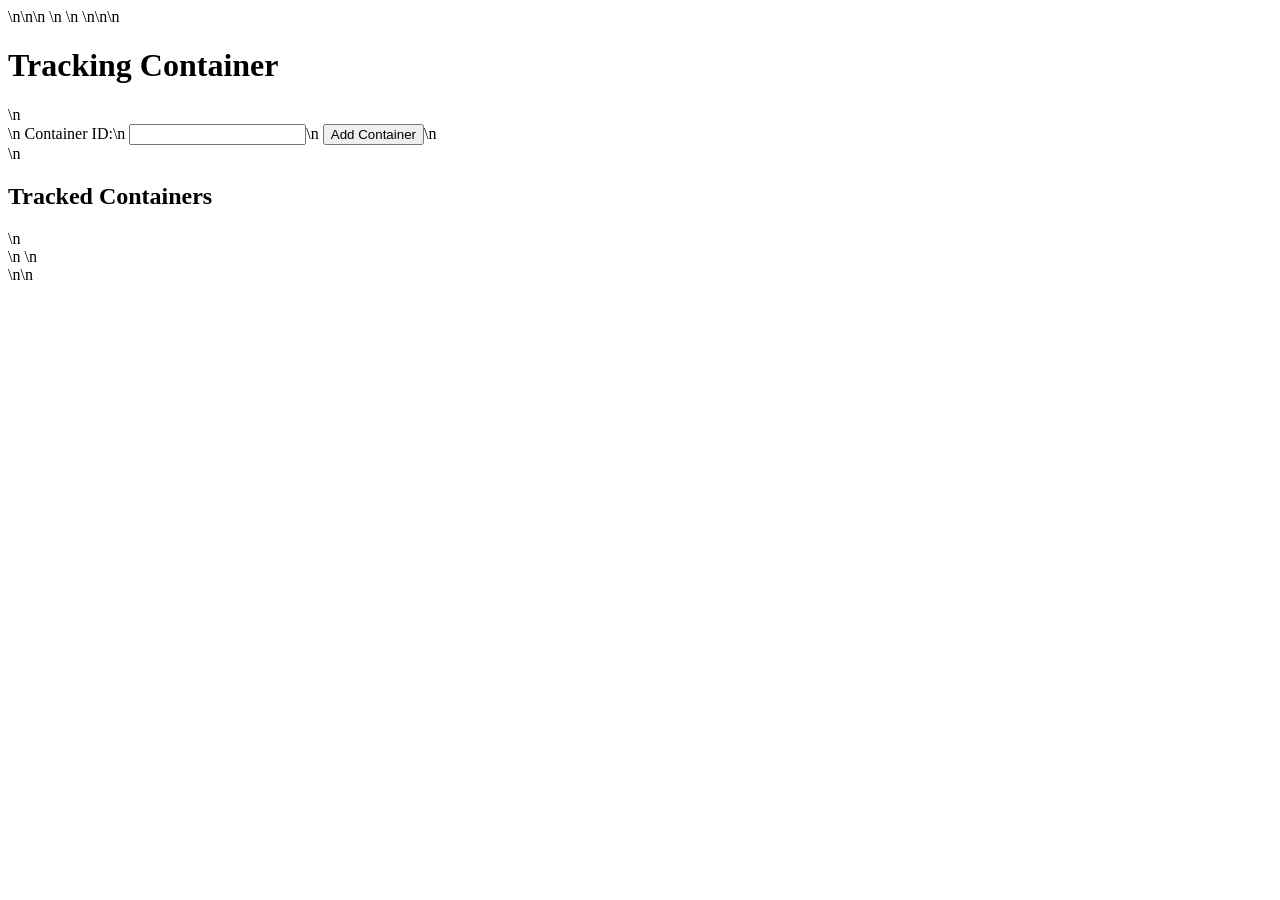
==== index.html @ e58a0ffe "Create index.html for tracking container webpage" ====
<!DOCTYPE html>\n<html lang="en">\n<head>\n    <meta charset="UTF-8">\n    <meta name="viewport" content="width=device-width, initial-scale=1.0">\n    <title>Tracking Container</title>\n</head>\n<body>\n    <h1>Tracking Container</h1>\n    <form id="tracking-form">\n        <label for="container-id">Container ID:</label>\n        <input type="text" id="container-id" name="container-id" required>\n        <button type="submit">Add Container</button>\n    </form>\n    <h2>Tracked Containers</h2>\n    <div id="container-list">\n        <!-- Containers will be displayed here -->\n    </div>\n\n    <script>\n        document.getElementById('tracking-form').addEventListener('submit', function(event) {\n            event.preventDefault();\n            const containerId = document.getElementById('container-id').value;\n            const containerList = document.getElementById('container-list');\n            const containerDiv = document.createElement('div');\n            containerDiv.textContent = 'Tracking Container ID: ' + containerId;\n            containerList.appendChild(containerDiv);\n            document.getElementById('tracking-form').reset();\n        });\n    <\/script>\n</body>\n</html>
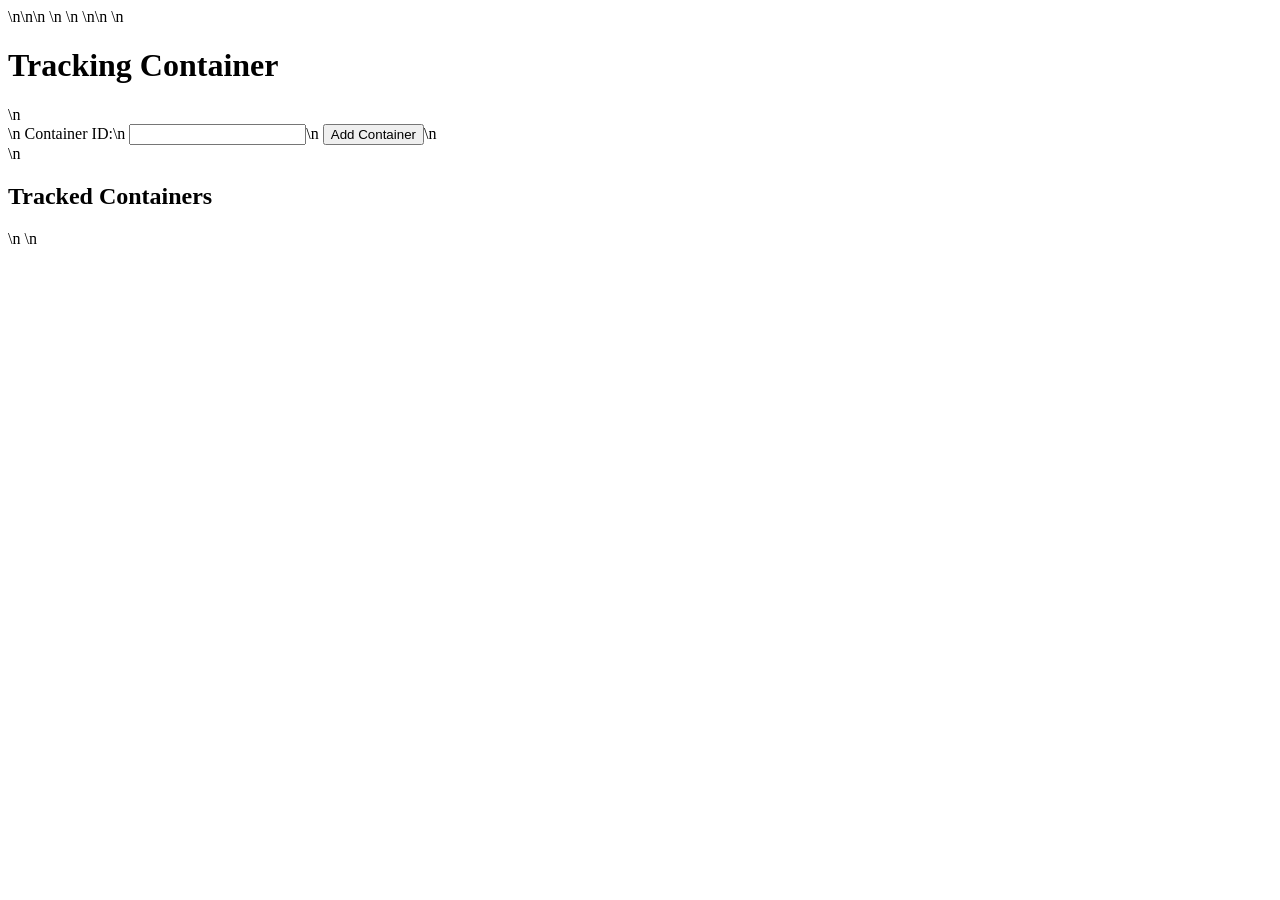
==== commit 6ae0b231: "Format index.html and fix newline issue Formatted HTML structure and added missing newline at end of" ====
--- a/index.html
+++ b/index.html
@@ -1 +1,15 @@
-<!DOCTYPE html>\n<html lang="en">\n<head>\n    <meta charset="UTF-8">\n    <meta name="viewport" content="width=device-width, initial-scale=1.0">\n    <title>Tracking Container</title>\n</head>\n<body>\n    <h1>Tracking Container</h1>\n    <form id="tracking-form">\n        <label for="container-id">Container ID:</label>\n        <input type="text" id="container-id" name="container-id" required>\n        <button type="submit">Add Container</button>\n    </form>\n    <h2>Tracked Containers</h2>\n    <div id="container-list">\n        <!-- Containers will be displayed here -->\n    </div>\n\n    <script>\n        document.getElementById('tracking-form').addEventListener('submit', function(event) {\n            event.preventDefault();\n            const containerId = document.getElementById('container-id').value;\n            const containerList = document.getElementById('container-list');\n            const containerDiv = document.createElement('div');\n            containerDiv.textContent = 'Tracking Container ID: ' + containerId;\n            containerList.appendChild(containerDiv);\n            document.getElementById('tracking-form').reset();\n        });\n    <\/script>\n</body>\n</html>+<!DOCTYPE html>
+\n<html lang="en">\n<head>\n    
+  <meta charset="UTF-8">\n    
+  <meta name="viewport" content="width=device-width, initial-scale=1.0">\n    
+  <title>Tracking Container</title>\n</head>\n
+  <body>\n    
+    <h1>Tracking Container</h1>\n    
+    <form id="tracking-form">\n        
+      <label for="container-id">Container ID:</label>\n      
+      <input type="text" id="container-id" name="container-id" required>\n     
+      <button type="submit">Add Container</button>\n    
+    </form>\n    <h2>Tracked Containers</h2>\n  
+  
+  
+  </body>\n</html>
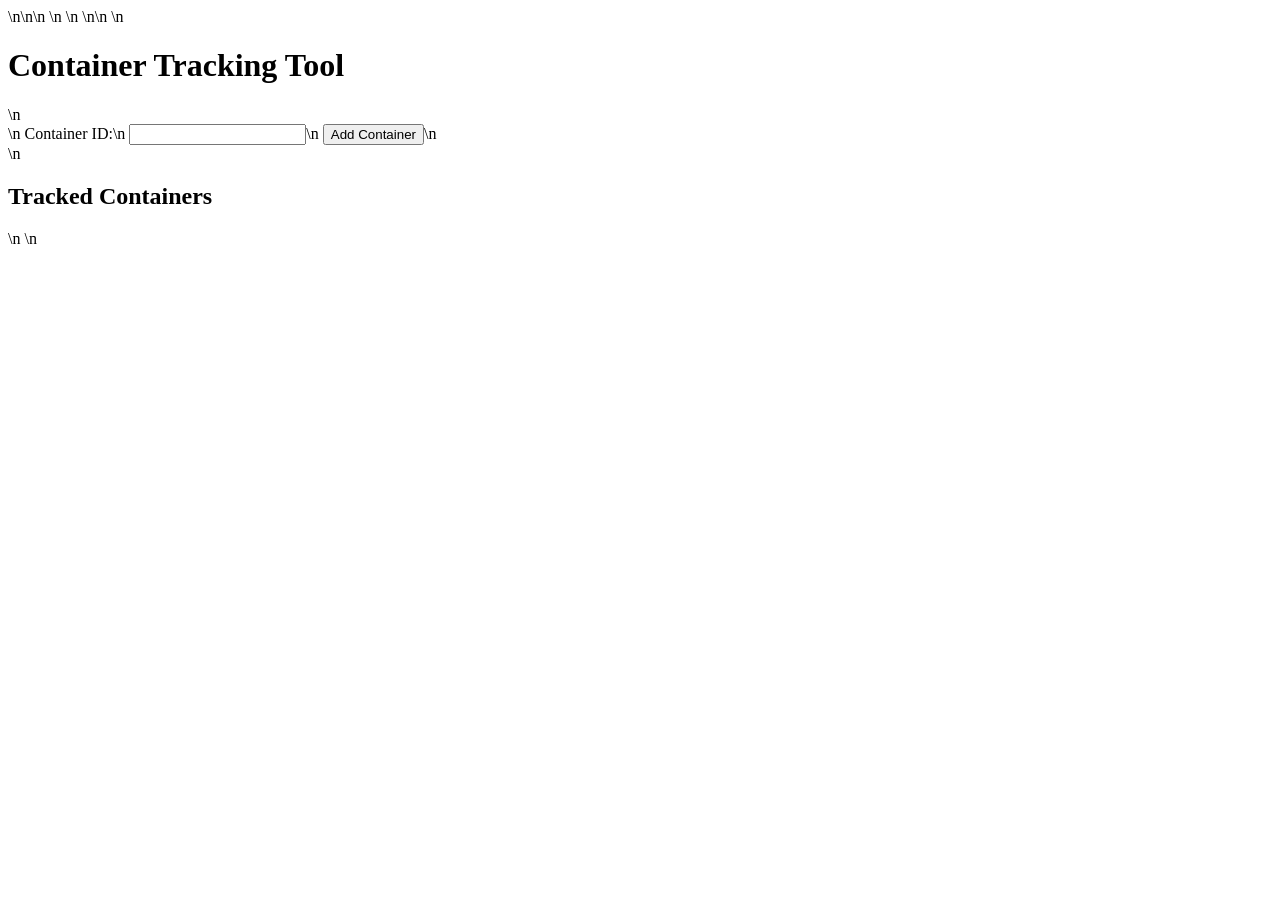
==== commit e58f3d9c: "Change header text from 'Tracking Container' to 'Container Tracking Tool'" ====
--- a/index.html
+++ b/index.html
@@ -4,7 +4,7 @@
   <meta name="viewport" content="width=device-width, initial-scale=1.0">\n    
   <title>Tracking Container</title>\n</head>\n
   <body>\n    
-    <h1>Tracking Container</h1>\n    
+    <h1>Container Tracking Tool</h1>\n    
     <form id="tracking-form">\n        
       <label for="container-id">Container ID:</label>\n      
       <input type="text" id="container-id" name="container-id" required>\n     
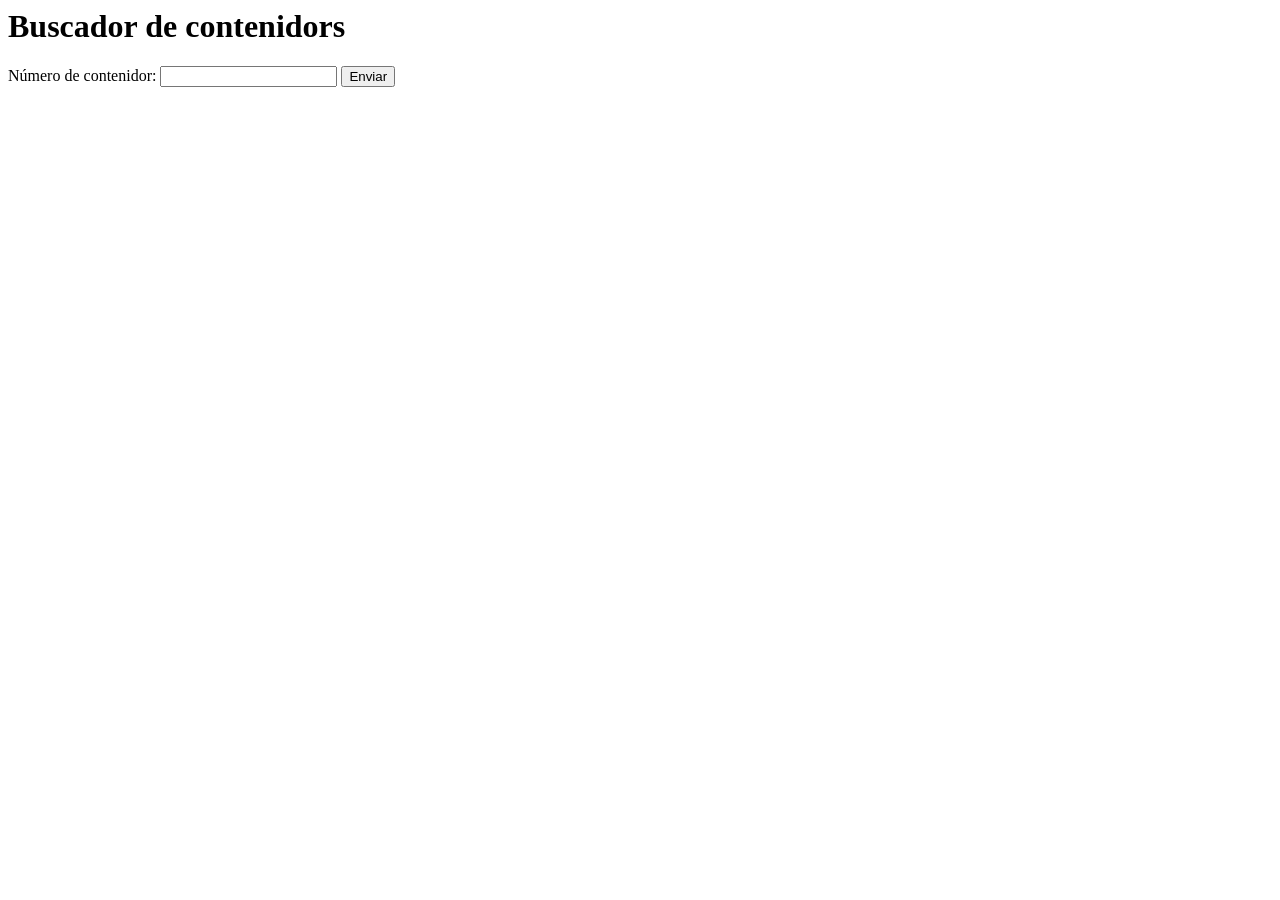
==== commit 0aedfde6: "Replace index.html with updated version" ====
--- a/index.html
+++ b/index.html
@@ -1,15 +1,16 @@
-<!DOCTYPE html>
-\n<html lang="en">\n<head>\n    
-  <meta charset="UTF-8">\n    
-  <meta name="viewport" content="width=device-width, initial-scale=1.0">\n    
-  <title>Tracking Container</title>\n</head>\n
-  <body>\n    
-    <h1>Container Tracking Tool</h1>\n    
-    <form id="tracking-form">\n        
-      <label for="container-id">Container ID:</label>\n      
-      <input type="text" id="container-id" name="container-id" required>\n     
-      <button type="submit">Add Container</button>\n    
-    </form>\n    <h2>Tracked Containers</h2>\n  
-  
-  
-  </body>\n</html>
+<html>
+
+<head>
+    <title>Seguiment de contenidors</title>
+</head>
+
+<body>
+    <h1>Buscador de contenidors</h1>
+
+    <form>
+        Número de contenidor: <input type="text">
+        <button type="submit">Enviar</button>
+    </form>
+</body>
+
+</html>
